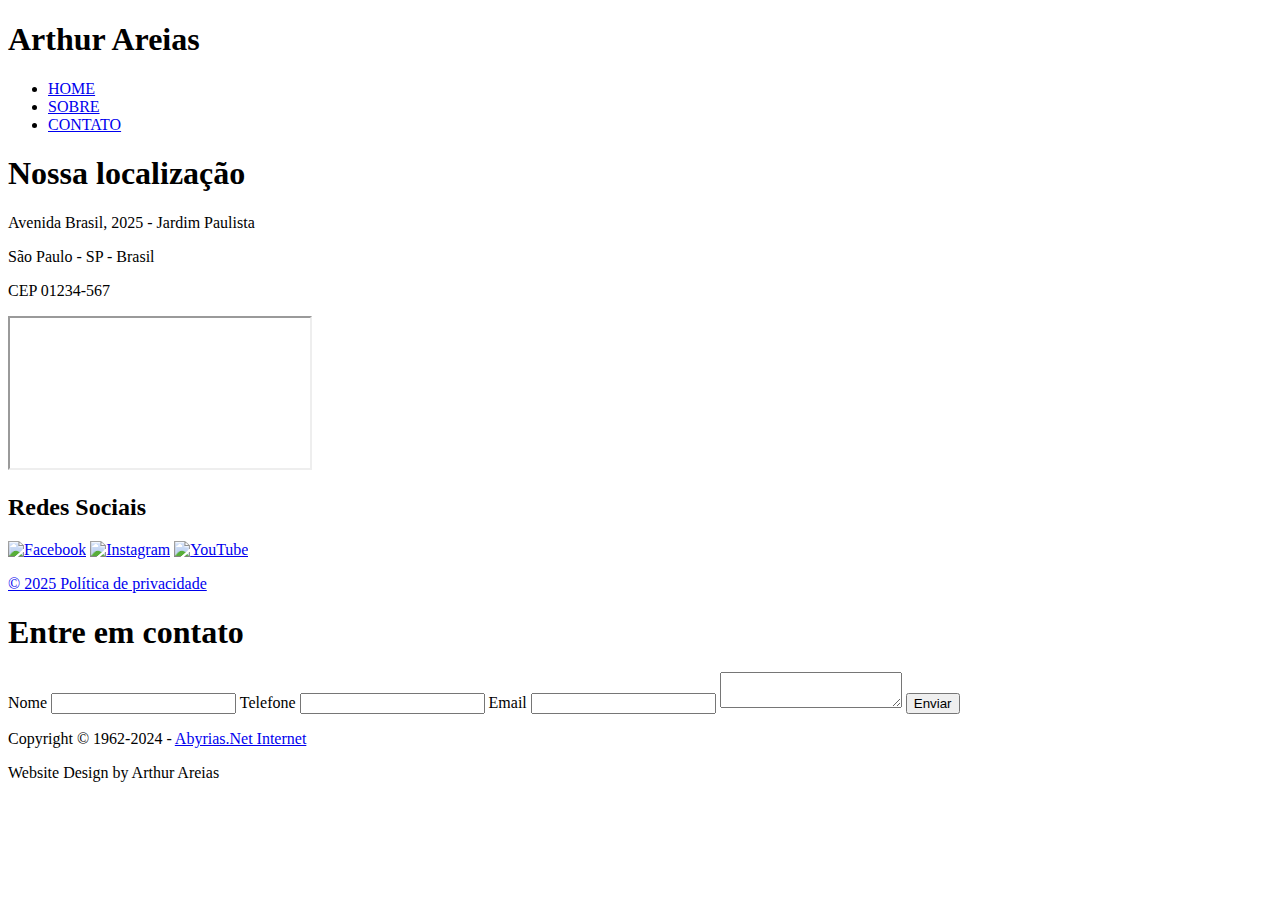
==== contato.html @ 6ed3be3f "a" ====
<!DOCTYPE html>
<html lang="pt-br">
<head>
    <meta charset="UTF-8">
    <meta name="viewport" content="width=device-width, initial-scale=1.0">
    <title>Primeira página</title>
    <link rel="stylesheet" href="css/estilo.css">
    <link rel="stylesheet" href="css/contato.css">
</head>
<body>
    <header>
        <nav>
            <h1>Arthur Areias</h1>
            <ul>
                <li><a href="index.html">HOME</a></li>
                <li><a href="sobre.html">SOBRE</a></li>
                <li><a href="contato.html">CONTATO</a></li>
            </ul>
        </nav>
    </header>
    <main>
        <section id="redes">
            <h1>Nossa localização</h1>

            <p>Avenida Brasil, 2025 - Jardim Paulista</p>
            <p>São Paulo - SP - Brasil</p>
            <p>CEP 01234-567</p>

            <div class="mapa">
                <iframe src="https://www.google.com/maps/embed?pb=!1m18!1m12!1m3!1d3657.056567143359!2d-46.678421325096814!3d-23.566411778796276!2m3!1f0!2f0!3f0!3m2!1i1024!2i768!4f13.1!3m3!1m2!1s0x94ce577eb2a3c291%3A0xe62cdae2cf94bb32!2sAv.%20Brasil%2C%202025%20-%20Jardim%20America%2C%20S%C3%A3o%20Paulo%20-%20SP%2C%2001431-001!5e0!3m2!1spt-BR!2sbr!4v1729288447608!5m2!1spt-BR!2sbr"  allowfullscreen="" loading="lazy" referrerpolicy="no-referrer-when-downgrade"></iframe>
            </div>

            <h2>Redes Sociais</h2>

            <a href="http://facebook.com" target="_blank"><img src="img/fb.png" alt="Facebook"></a>

            <a href="http://instagram.com" target="_blank"><img src="img/in.png" alt="Instagram"></a>

            <a href="http://youtube.com" target="_blank"><img src="img/yt.png" alt="YouTube"></a>

            <p id="privacidade"><a href="#">&copy; 2025 Política de privacidade</a></p>
        </section>
        <section>
            <h1>Entre em contato</h1>
            <form action="">
                <label for="nome">Nome</label>
                <input type="text" name="nome" id="nome" required>

                <label for="fone">Telefone</label>
                <input type="tel" name="fone" id="fone" required>

                <label for="email">Email</label>
                <input type="email" name="email" id="email" required>

                <textarea name="msg" id="msg" required></textarea>

                <button type="submit">Enviar</button>
            </form>
        </section>
    </main>
    <footer>
        <p>Copyright &copy; 1962-2024 - <a href="https://abyrias.net" target="_blank">Abyrias.Net Internet</a></p>
        <p>Website Design by Arthur Areias</p>
    </footer>
</body>
</html>
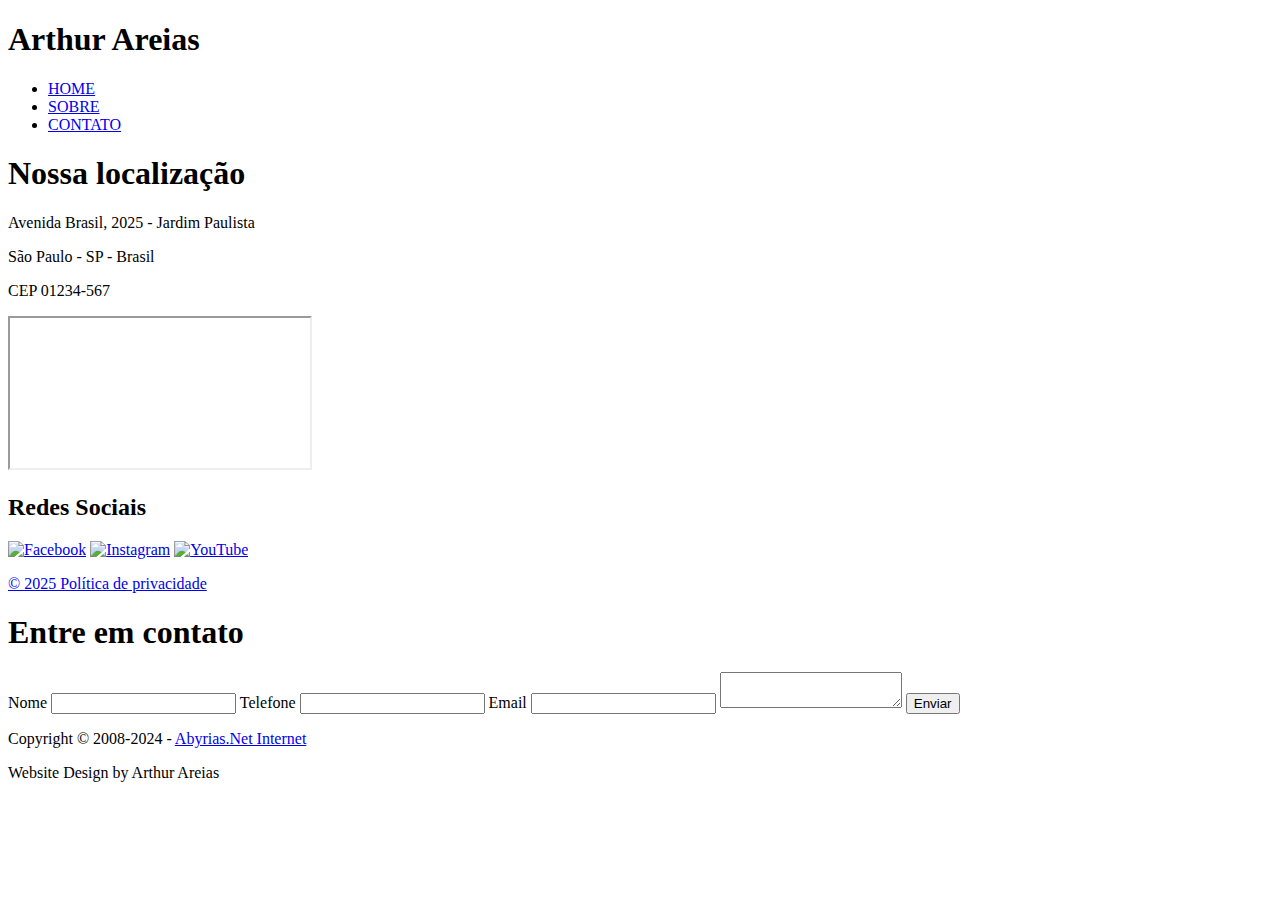
==== commit f22291f5: "Update contato.html" ====
--- a/contato.html
+++ b/contato.html
@@ -59,7 +59,7 @@
         </section>
     </main>
     <footer>
-        <p>Copyright &copy; 1962-2024 - <a href="https://abyrias.net" target="_blank">Abyrias.Net Internet</a></p>
+        <p>Copyright &copy; 2008-2024 - <a href="https://abyrias.net" target="_blank">Abyrias.Net Internet</a></p>
         <p>Website Design by Arthur Areias</p>
     </footer>
 </body>
